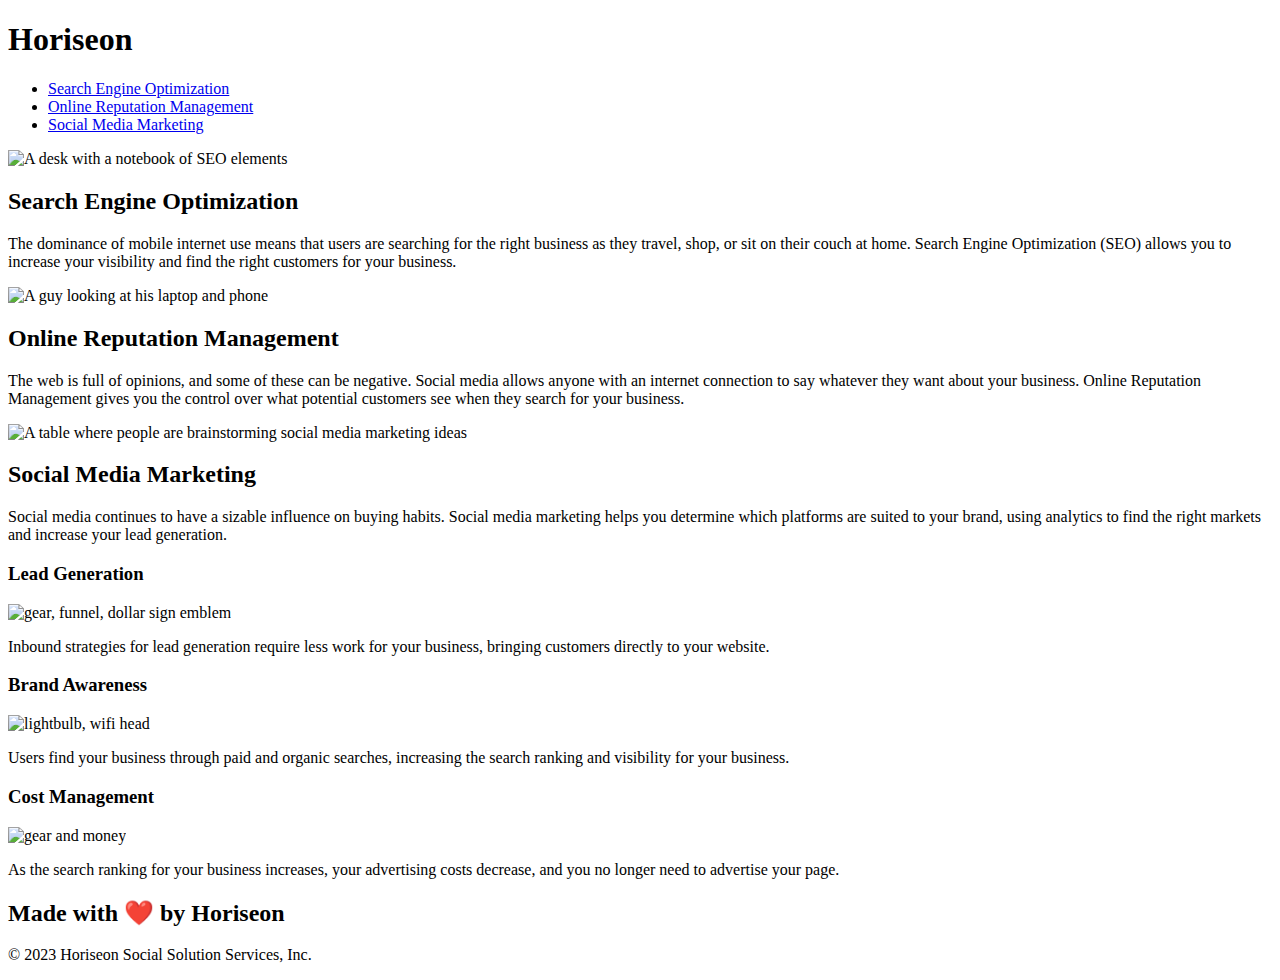
==== Develop/index.html @ 1a7ae1c2 "code changes" ====
<!DOCTYPE html>
<html lang="en-us">

<head>
    <title>A website of the social media marketing company called Horiseon.</title>
    <meta charset="UTF-8" />
    <link rel="stylesheet" href="./assets/css/style.css">
</head>

<body>
    <div class="header">
        <h1>Hori<span class="seo">seo</span>n</h1>
        <div>
            <ul>
                <li>
                    <a href="#search-engine-optimization">Search Engine Optimization</a>
                </li>
                <li>
                    <a href="#online-reputation-management">Online Reputation Management</a>
                </li>
                <li>
                    <a href="#social-media-marketing">Social Media Marketing</a>
                </li>
            </ul>
        </div>
    </div>
    <div class="hero"></div>
    <div class="content">
        <div class="search-engine-optimization">
            <img src="./assets/images/search-engine-optimization.jpg" class="float-left" alt="A desk with a notebook of SEO elements"/>
            <h2>Search Engine Optimization</h2>
            <p>
                The dominance of mobile internet use means that users are searching for the right business as they travel, shop, or sit on their couch at home. Search Engine Optimization (SEO) allows you to increase your visibility and find the right customers for your business.
            </p>
        </div>
        <div id="online-reputation-management" class="online-reputation-management">
            <img src="./assets/images/online-reputation-management.jpg" class="float-right" alt="A guy looking at his laptop and phone"/>
            <h2>Online Reputation Management</h2>
            <p>
                The web is full of opinions, and some of these can be negative. Social media allows anyone with an internet connection to say whatever they want about your business. Online Reputation Management gives you the control over what potential customers see when they search for your business.
            </p>
        </div>
        <div id="social-media-marketing" class="social-media-marketing">
            <img src="./assets/images/social-media-marketing.jpg" class="float-left" alt="A table where people are brainstorming social media marketing ideas"/>
            <h2>Social Media Marketing</h2>
            <p>
                Social media continues to have a sizable influence on buying habits. Social media marketing helps you determine which platforms are suited to your brand, using analytics to find the right markets and increase your lead generation.
            </p>
        </div>
    </div>
    <div class="benefits">
        <div class="benefit-lead">
            <h3>Lead Generation</h3>
            <img src="./assets/images/lead-generation.png" alt="gear, funnel, dollar sign emblem"/>
            <p>
                Inbound strategies for lead generation require less work for your business, bringing customers directly to your website.
            </p>
        </div>
        <div class="benefit-brand">
            <h3>Brand Awareness</h3>
            <img src="./assets/images/brand-awareness.png" alt="lightbulb, wifi head"/>
            <p>
                Users find your business through paid and organic searches, increasing the search ranking and visibility for your business.
            </p>
        </div>
        <div class="benefit-cost">
            <h3>Cost Management</h3>
            <img src="./assets/images/cost-management.png" alt="gear and money"></img>
            <p>
                As the search ranking for your business increases, your advertising costs decrease, and you no longer need to advertise your page.
            </p>
        </div>
    </div>
    <div class="footer">
        <h2>Made with ❤️️ by Horiseon</h2>
        <p>
            &copy; 2023 Horiseon Social Solution Services, Inc.
        </p>
    </div>
</body>

</html>
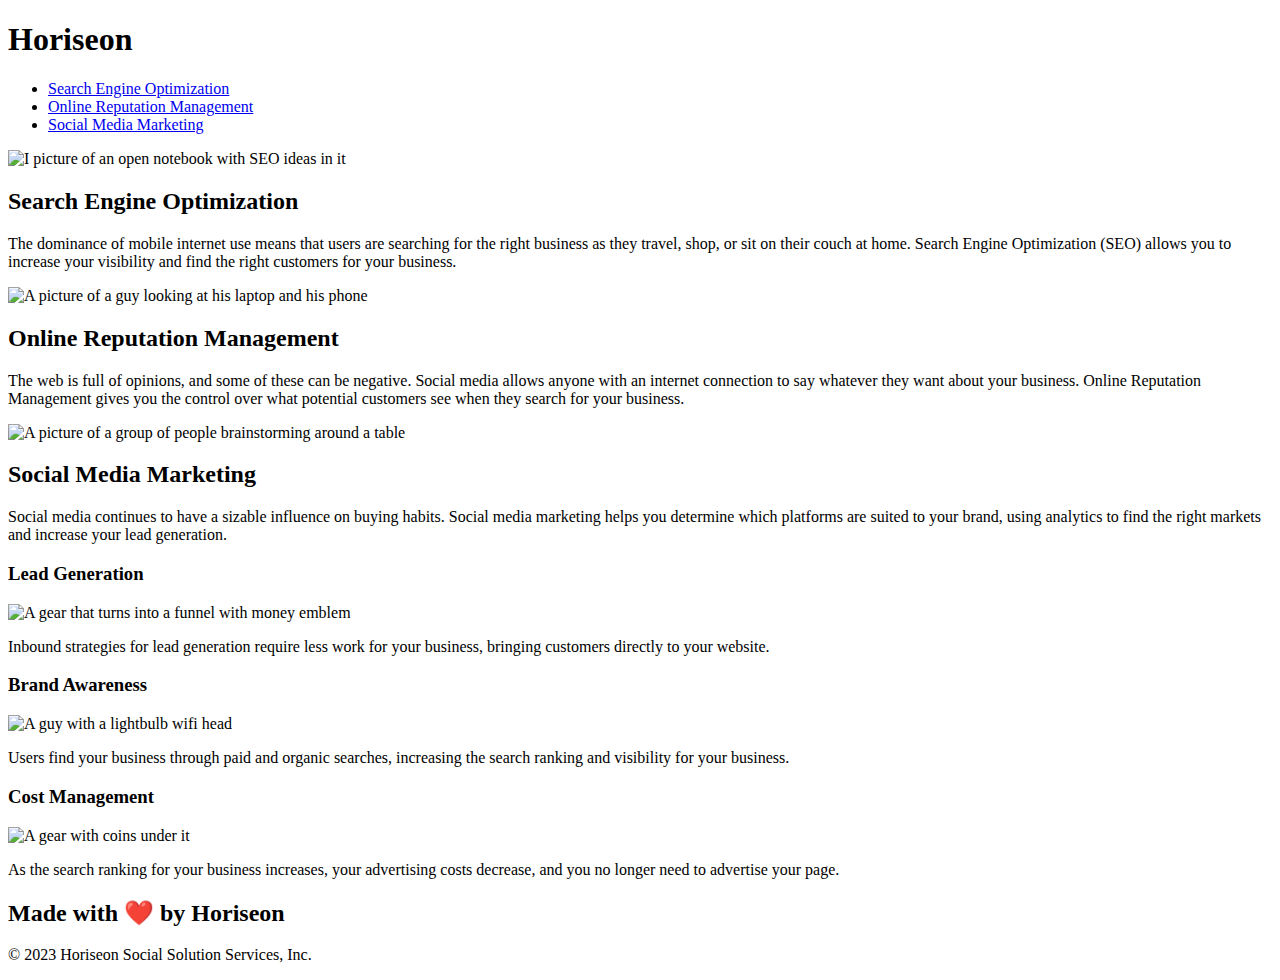
==== commit 3f30125f: "swithed href and rel spots" ====
--- a/Develop/index.html
+++ b/Develop/index.html
@@ -2,9 +2,9 @@
 <html lang="en-us">
 
 <head>
-    <title>A website of the social media marketing company called Horiseon.</title>
+    <title>A social media merketing website for the company Horiseon</title>
     <meta charset="UTF-8" />
-    <link rel="stylesheet" href="./assets/css/style.css">
+    <link href="./assets/css/style.css" rel="stylesheet">
 </head>
 
 <body>
@@ -26,22 +26,22 @@
     </div>
     <div class="hero"></div>
     <div class="content">
-        <div class="search-engine-optimization">
-            <img src="./assets/images/search-engine-optimization.jpg" class="float-left" alt="A desk with a notebook of SEO elements"/>
+        <div id="search-engine-optimization" class="search-engine-optimization">
+            <img src="./assets/images/search-engine-optimization.jpg" class="float-left" alt="I picture of an open notebook with SEO ideas in it" />
             <h2>Search Engine Optimization</h2>
             <p>
                 The dominance of mobile internet use means that users are searching for the right business as they travel, shop, or sit on their couch at home. Search Engine Optimization (SEO) allows you to increase your visibility and find the right customers for your business.
             </p>
         </div>
         <div id="online-reputation-management" class="online-reputation-management">
-            <img src="./assets/images/online-reputation-management.jpg" class="float-right" alt="A guy looking at his laptop and phone"/>
+            <img src="./assets/images/online-reputation-management.jpg" class="float-right" alt="A picture of a guy looking at his laptop and his phone" />
             <h2>Online Reputation Management</h2>
             <p>
                 The web is full of opinions, and some of these can be negative. Social media allows anyone with an internet connection to say whatever they want about your business. Online Reputation Management gives you the control over what potential customers see when they search for your business.
             </p>
         </div>
         <div id="social-media-marketing" class="social-media-marketing">
-            <img src="./assets/images/social-media-marketing.jpg" class="float-left" alt="A table where people are brainstorming social media marketing ideas"/>
+            <img src="./assets/images/social-media-marketing.jpg" class="float-left" alt="A picture of a group of people brainstorming around a table" />
             <h2>Social Media Marketing</h2>
             <p>
                 Social media continues to have a sizable influence on buying habits. Social media marketing helps you determine which platforms are suited to your brand, using analytics to find the right markets and increase your lead generation.
@@ -51,21 +51,21 @@
     <div class="benefits">
         <div class="benefit-lead">
             <h3>Lead Generation</h3>
-            <img src="./assets/images/lead-generation.png" alt="gear, funnel, dollar sign emblem"/>
+            <img src="./assets/images/lead-generation.png" alt="A gear that turns into a funnel with money emblem" />
             <p>
                 Inbound strategies for lead generation require less work for your business, bringing customers directly to your website.
             </p>
         </div>
         <div class="benefit-brand">
             <h3>Brand Awareness</h3>
-            <img src="./assets/images/brand-awareness.png" alt="lightbulb, wifi head"/>
+            <img src="./assets/images/brand-awareness.png" alt="A guy with a lightbulb wifi head"/>
             <p>
                 Users find your business through paid and organic searches, increasing the search ranking and visibility for your business.
             </p>
         </div>
         <div class="benefit-cost">
             <h3>Cost Management</h3>
-            <img src="./assets/images/cost-management.png" alt="gear and money"></img>
+            <img src="./assets/images/cost-management.png" alt="A gear with coins under it"/>
             <p>
                 As the search ranking for your business increases, your advertising costs decrease, and you no longer need to advertise your page.
             </p>
